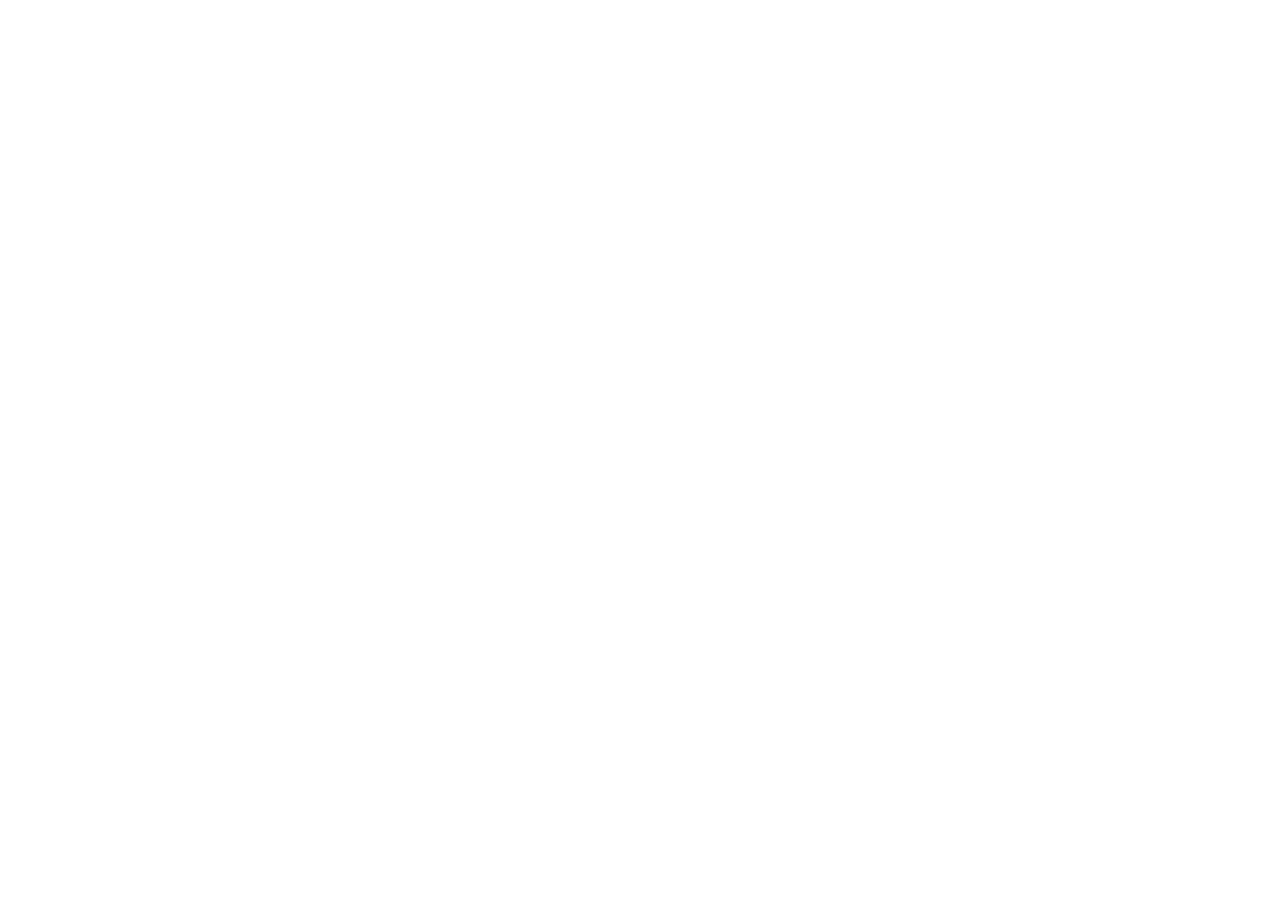
==== portfolio.html @ aa7c5927 "file uploaded" ====
<!DOCTYPE html>
<html lang="en">
<head>
    <meta charset="UTF-8">
    <meta name="viewport" content="width=device-width, initial-scale=1.0">
    <title>Ravi Jaiswal | Portfolio</title>
    <link rel="stylesheet" href="Css/style.css">
</head>
<body>
    
</body>
</html>
---- Css/style.css ----
@import url('https://fonts.googleapis.com/css2?family=Josefin+Sans:wght@300;400&family=Poppins:wght@300;400&display=swap');

*{
    margin: 0;
    padding: 0;
    box-sizing: border-box;
    scroll-behavior: smooth;
    font-family: 'Josefin Sans', sans-serif;
}
:root{
    --heading: rgb(9 14 52);
    --white: #fff;
    --black: #212529;
    /* --helper:rgb(0, 128, 246); */
    --helper: #1363DF;
    --helper-tint: rgb(54, 55, 58);
    --bg: rgb(218 232 243 /40%);
    --bg2: rgb(9, 14, 52);
    --shadow: 0px 20px 20px 0px rgb(33 47 44 / 30%);
    --shadowSupport: 0px 20px 20px 0px rgb(132 144 255 / 50%);
    
}

html{
    font-size: 60%;
    /* 1rem = 10px */
    overflow-x: hidden;
}
body{
    overflow: hidden;
}
a{
    text-decoration: none;
}
li{
    list-style: none;
}
h1{
    color: var(--helper);
    font-size: 2rem;
    text-transform: capitalize;
}
h2{
    color: var(--black);
    font-size: 5rem;
    font-weight: bolder;
}
h3{
    color: var(--black);
    font-size: 3rem;
    font-weight: bolder;
}
p{
    font-size: 1.5rem;
    color: var(--helper-tint);
}
/* ********** Resuable code ********** */

.section{
    padding: 9rem 0;
}
.first-section{
    padding: 18rem 0;
}
.container{
    max-width: 140rem;
    margin: 0 auto;
}
.btn{
    background-color: var(--helper);
    padding: 1.4rem 3rem;
    border: none;
    border-radius: 3.5rem;
    color: var(--white);
    display: inline-block;
    text-transform: uppercase;
    font-size: 1.8rem;
    font-weight: 500;
    cursor: pointer;
    font-family: 'Poppins', sans-serif;
    transition: all 0.3s ease;
}
.btn:hover,.btn:active{
    box-shadow: var(--shadowSupport);
}
.grid{
    display: grid;
    gap: 9rem;
}
.grid-two-column{
    grid-template-columns: repeat(2, 1fr) ;
}
.grid-four-column{
    grid-template-columns: repeat(4, 1fr) ;
}
.para{
    max-width: 70rem;
    font-family: 'Poppins', sans-serif;
}
.data{
    display: flex;
    flex-direction: column;
    gap: 1.5rem
}
.heading{
    font-size: 2.5rem;
    font-weight: bolder;
}
.span-a{
    animation:  abc 3s ease-in-out  infinite;
}
@keyframes abc {
    0%{
        color: var(--helper);
    }
    50%{
        color: var(--white);
    }
    100%{
        color: var(--helper);
    }
}

/* ************ header section ************* */

.header{
    width: 100%;
    position: fixed;
    height: 8rem;
    background: rgb(255 255 255 /90%);
    z-index: 99999;
    display: flex;
    justify-content: space-evenly;
    align-items: center;
}
.header .logo{
    height: 20rem;
    width: 20rem;
}
.navbar-list{
    display: flex;
    gap: 8rem;
}
.navbar-link:link,.navbar-link:visited{
    display: inline-block;
    text-decoration: none;
    font-size: 1.8rem;
    text-transform: capitalize;
    color: var(--heading);
    transition: all 0.3s ease;
}
.navbar-link:hover,.navbar-link:active{
    color: var(--helper);
}
.mobile-navbar-btn{
    display: none;
    background-color: transparent;
    cursor: pointer;
    border: none; 
}
.mobile-nav-icon[name="close-outline"]{
    display: none;
}
/* ********* Hero Section ********** */

.section-hero{
    background-color: var(--white);
}
.section-hero-data{
    display: flex;
    flex-direction: column;
    gap: 2rem;
    margin: 5rem;
}
.btns{
    display: flex;
    gap: 2rem;
}
.my-pic{
    width: 45rem;
    height: 45rem;
    cursor: pointer;
    border-radius: 50%;
    border: var(--white) solid .2rem;
    box-shadow: var(--shadow);
}

.black-btn{
    background-color: var(--black);
    padding: 1.4rem 3rem;
    border: none;
    border-radius: 3.5rem;
    color: var(--white);
    display: inline-block;
    text-transform: uppercase;
    font-size: 1.8rem;
    font-weight: 500;
    cursor: pointer;
    font-family: 'Poppins', sans-serif;
    transition: all 0.3s ease;
}
.black-btn:hover,.learn-more-btn:active{
    box-shadow: var(--shadow);
}
.hero-section-images{
    display: flex;
    justify-content: space-around;
}
/* ******* About Me Section ******** */
.section-about{
    background-color: var(--white);
}
.tag-line{
    width: 50rem;
}

.i-logo:hover{
    color: var(--helper);
}
.i-logo{
    width: 2.5rem;
    height: 2.5rem;
    background-color: var(--white);
    display: inline-block;
    border-radius: 50% 50% 50% 50% / 50% 50% 50% 50%;
    border-radius: 50%;
    padding: 1.4rem 1.8rem;
    position: relative;
    display: flex;
    align-items: center;
    color: var(--heading);
    animation: water-wave 3s linear infinite;
}
.i-logo::after{
    content: " ";
    position: absolute;
    top: 50%;
    left: 50%;
    transform: translate(-50%, -50%);
    width: 90%;
    height: 90%;
    border-radius: 50% 50% 50% 50% / 50% 50% 50% 50%;
    background: transparent;
    border: 1px solid var(--black);
    animation: water-wave 2s linear infinite;
}

@keyframes water-wave {
    0%{
        border-radius: 50% 50% 50% 50% / 50% 50% 50% 50%;
    }
    50%{
        border-radius: 30% 70% 30% 70% / 70% 30% 70% 30% 
    } 
    100%{
        border-radius: 50% 50% 50% 50% / 50% 50% 50% 50%;
    }
}
.social-icons{
    display: flex;
    gap: 3rem;
    margin-top: 3rem;
}
.connect-me-data{
    display: flex;
    justify-content: space-between;
}

/* ********* Service Section ******** */
.section-services{
    background-color: var(--bg);
}
.service-head{
    align-items: center;
}
.service-para{
    text-align: center;
}
.service-box{
    padding: 3rem ;
    display: flex;
    align-items: center;
    text-align: center;
    flex-direction: column;
    gap: 1.5rem;
    box-shadow: var(--shadow);
    background-color: var(--white);
    border-radius: 1rem;
    transition: all 0.3s ease ;
}
.service-icon{
    width: 10rem;
    height: 10rem;
    background-color: var(--bg);
    display: inline-block;
    border-radius: 50% 50% 50% 50% / 50% 50% 50% 50%;
    border-radius: 50%;
    padding: 1.4rem 1.8rem;
    position: relative;
    display: flex;
    align-items: center;
    color: var(--heading);
    animation: water-wave 3s linear infinite;
}
.service-icon::after{
    
    content: " ";
    position: absolute;
    top: 50%;
    left: 50%;
    transform: translate(-50%, -50%);
    width: 90%;
    height: 90%;
    border-radius: 50% 50% 50% 50% / 50% 50% 50% 50%;
    border-radius: 50%;
    background: transparent;
    border: 1px solid var(--black);
    animation: water-wave 3s linear infinite;
}

@keyframes water-wave-o {
    0%{
        border-radius: 50% 50% 50% 50% / 50% 50% 50% 50%;
    }
    50%{
        border-radius: 30% 70% 30% 70% / 70% 30% 70% 30% 
    } 
    100%{
        border-radius: 50% 50% 50% 50% / 50% 50% 50% 50%;
    }
}
.service-box:hover{
    transform: translateY(-2rem);
    background-color: var(--helper);
    box-shadow: var(--shadowSupport);
    .service-box-para , .service-icon {
        color: var(--white);
    }
    .service-box-head{
        color: var(--white);
    }
    .service-icon{
        background-color: var(--black);
    }
    .service-icon::after{
        border: 1px solid var(--white);
    }
}

.service-box-head{
    font-size: 2.5rem;
    text-transform: capitalize;
}
.service-box-para{
    /* padding-bottom: 3rem; */
    font-size: 1.5rem;
}


/* ********** freelancing section ******** */

.f-head{
    background-color: var(--bg2);
}
.f-head-element{
    padding-bottom: 5rem;
    display: flex;
    flex-direction: column;
    gap: 2rem;
    justify-content: center;
    align-items: center;
}
.f-head-element img{
    width:  26rem;
    height: 12rem;
}
.f-head-element h2{
    color: var(--white);
    filter: drop-shadow(5px 5px 10px #0080F6);
    text-align: center;
}
.f-head-element p{
    color: var(--white);
    max-width: 60%;
    text-align: center;
}
.f-tail{
    background-color: var(--helper); 
    margin-top: -5%; 
    border-radius: 1rem;
    padding: 9rem 0;
}
.f-tail-element{
    display: flex;
    flex-direction: column;
    gap: 2rem;
    justify-content: center;
    align-items: center;
}
.f-tail-element h3{
    max-width: 80%;
    color: var(--white);
    text-align: center;
}
.f-tail-arrow {
    font-size: 2rem;
    animation: arrow-icon 1.5s ease infinite;
}

@keyframes arrow-icon {
    0%{
        transform: translateY(-10px);
    }
    50%{
        transform: translateY(10px);
    }
    100%{
        transform: translateY(-10px)
    }

}

/* ******* contact section ********** */

.section-contact{
    background-color: var(--white);
}
.contact-head{
    align-items: center;
    text-align: center;
}

.section-contact-main{
    max-width: 85rem;
    margin: 0 auto;
    margin-top: 9rem;
    transition: all 0.3s linear;
}

.section-contact-main form{
    display: flex;
    text-align: center;
    flex-direction: column;
    gap: 2rem;
}
.section-contact-main input,
.section-contact-main textarea{
    padding: 1.5rem 2rem;
    border: 0.1rem solid  #c9c9c9;  
    border-radius: 5px;
    font-size: 1.6rem;
    width: 100%;
    resize: none;
}
.section-contact-main .grid{
    gap: 2rem;
}

.input-box{
    display: flex;
    gap: 2rem;
    flex-direction: column;
}
.section-contact-main input[type="submit"]{
    max-width: 30%;
    border: none;
    border-radius: 3.5rem;
}

/* ********* fotter section ****** */

.section-footer{
    background-color: var(--bg2);
}
.footer-head{
    margin-bottom: 3rem;
}
.section-footer h3{
    color: var(--white);
}
.section-footer a, .section-footer ion-icon {
    color: #adadad;
}
.footer-about , .footer-links , 
.footer-service , .footer-question{
    display: flex;
    flex-direction: column;
    gap: 2rem;
    justify-content: center;
}
.footer-links ul , 
.footer-service ul, .footer-question address  {
    font-size: 1.7rem;
    display: flex;
    flex-direction: column;
    gap: 2rem;
}
.footer-question p , .footer-question  p a{
    font-size: 1.7rem;
}
.footer-tail{
    display: flex;
    flex-direction: column;
    align-items: center;
    gap: 4rem;
}
.footer-icon{
    background-color: transparent;
    border: solid var(--white);
}
.footer-tail p , .footer-about p{
    color: var(--white);
}
.section-footer a:hover,
.section-footer a:active,
.section-footer .footer-icon:hover,
.section-footer .footer-icon:active{
    color: var(--white);
}


/* ******* top scrool btn ****** */

.top-scroll{
    position: fixed;
    right: 2%;
    bottom: 5%;
    z-index: 1;
}
.top-scroll-icon{
    width: 4rem;
    height: 4rem;
    background: var(--helper);
    display: inline-block;
    padding: 1.4rem 1.8rem;
    position: relative;
    color: var(--white);
    animation: water-wave 3s linear infinite;
    cursor: pointer;
}





/* ************** media query ************ */

/* 1400px */
@media (max-width: 1400px){
    .container{
        max-width: 130rem;
        padding: 0 3.2rem;
    }
    .f-tail{
        padding: 8rem 0;
    }
}

/* 1320px */
@media (max-width: 1320px){
    html{
        font-size: 56.25%;
    }
    .container{
        max-width: 120rem;
    }
    .section-services .grid{
        gap: 2rem;
    }
    
}
/* 1200px */
@media (max-width: 1200px) {
    .container{
        max-width: 110rem;

    }
    .grid{
        gap: 5.8rem;
    }
    .navbar-list{
        gap: 3.4rem;
    }
}
/* 1100px */
@media (max-width: 1100px) {
    html{
        font-size: 53%;
    }
    .section-services .grid-four-column{
        grid-template-columns: 1fr 1fr;
    }
}
/* 1000px */
@media (max-width: 1000px) {
    html{
        font-size: 50%;
    }
    

    .header{
        position: fixed;
        /* gap: 30rem; */
    }
    .mobile-navbar-btn{
        display: block;
        z-index: 99999999;
        /* border: 3px solid var(--black); */
        color: var(--black);
    }

    .mobile-nav-icon{
        width: 4rem;
        height: 4rem;
        color: var(--black);
        
    }
    /* .header .logo{
        width: 40%;
    } */

    .navbar{
        width: 100%;
        height: 100vh;
        position: absolute;
        top: 0;
        left: 0;
        background: rgb(255 255 255 /90%);

        display: flex;
        justify-content: center;
        align-items: center;
        transform: translateX(100%);
        transition: all 0.5s linear;

        opacity: 0;
        visibility: hidden;
        pointer-events: none;
        z-index: 99;

    }
    
    .navbar-list{
        flex-direction: column;
        align-items: center;
    }

    .navbar .navbar-list .navbar-link:link,
    .navbar .navbar-list .navbar-link:visited{
        color: var(--black);
        font-size: 3.2rem;
    }
    .downloadcv-btn{
        display: none;
    }
    .active .navbar{
        transform: translateX(0%);
        opacity: 1;
        visibility: visible;
        pointer-events: auto;
    }
    .active .mobile-navbar-btn .mobile-nav-icon[name="menu-outline"]{
        display: none;
    }
    .active .mobile-navbar-btn .mobile-nav-icon[name="close-outline"]{
        display: block;
    }
}

/* 950px */

@media (max-width: 950px) {
    html{
        font-size: 45%;
    }
    .f-tail{
        width: 80%;
        height: 80%;
        /* margin-top: -5%; */
    }
    
}

/* 800px */
@media (max-width: 800px){
    .container{
        max-width: 71rem;
    }
    .grid-two-column{
        grid-template-columns: 1fr;
    }
    .hero-section-images{
        grid-row: 1;
    }
    .section-hero-data{
        align-items: center;
    }
    .hero-para{
        text-align: center;
    }
    .section-about-data{
        display: flex;
        align-items: center;
        justify-content: center;
        text-align: center;
    }
    .connect-me-data{
        display: flex;
        align-items: center;
        justify-content: center;
        text-align: center;
    }
    
    .section-footer .grid-four-column{
        grid-template-columns: 1fr 1fr;
    }
    .footer-about ,.footer-links , .footer-service ,.footer-question{
        display: flex;
        justify-content: center;
        align-items: center;
        text-align: center;
    }
    .f-tail{
        margin-top: -10%;
    }
}

/* 560px */
@media (max-width : 560px) {
    html{
        font-size: 42%;
    }
    
    .section-services .grid-four-column{
        grid-template-columns:  1fr;
    }
    .service-box p{
        max-width: 30rem;
    }
    .service-box{
        padding: 5rem 0;
    }
}
/* 370px */
@media (max-width : 370px) {
    html{
        font-size: 30%;
    }
    
    @keyframes arrow-icon {
        0%{
            transform: translateY(-5px);
        }
        50%{
            transform: translateY(5px);
        }
        100%{
            transform: translateY(-5px)
        }
    
    }
}
/* 260px */
@media (max-width : 260px) {
    html{
        font-size: 20%;
    }
}
/* 200px */
@media (max-width : 200px) {
    html{
        font-size: 15%;
    }
}
/* 120px */
@media (max-width : 120px) {
    html{
        font-size: 10%;
    }
}
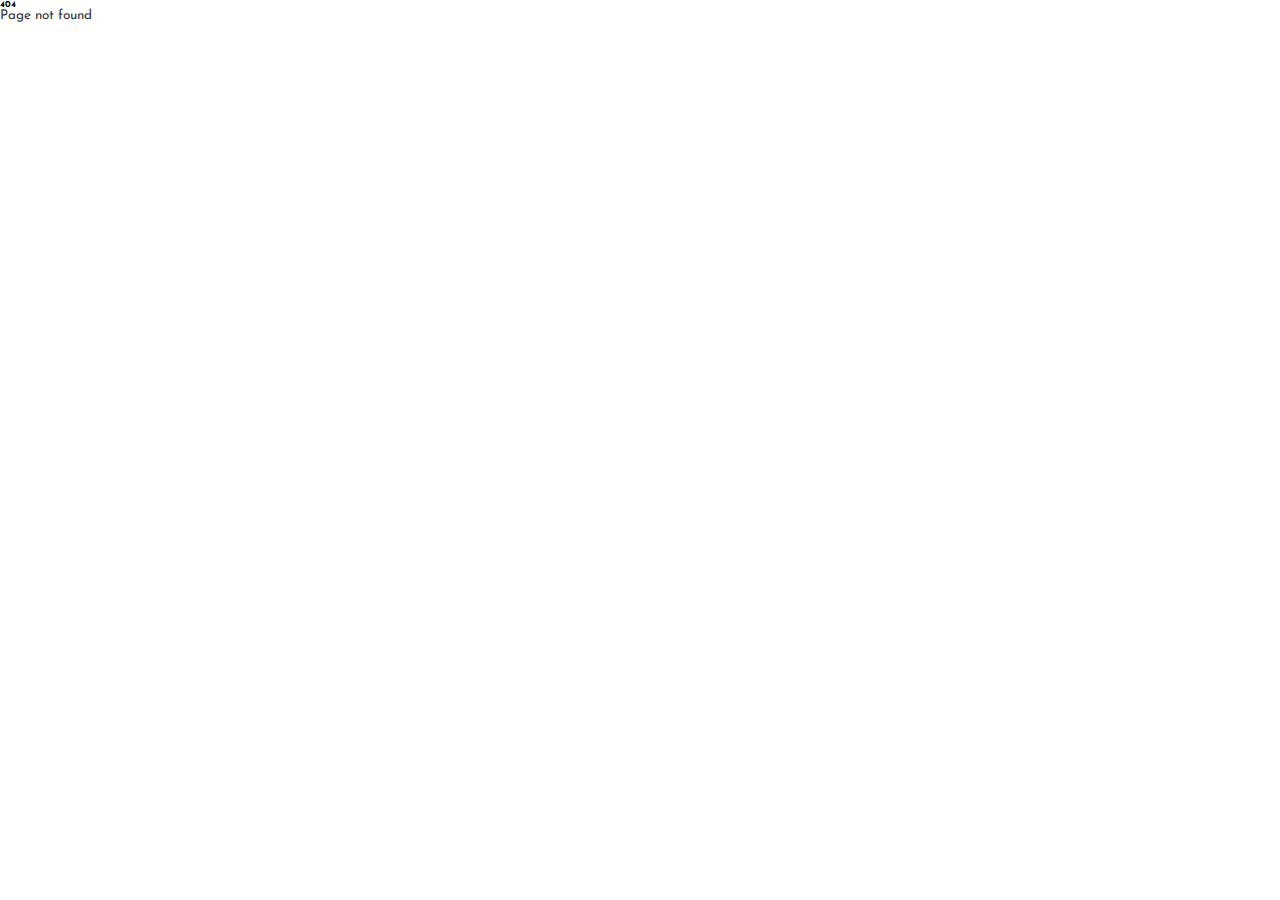
==== commit b34a02ec: "Update portfolio.html" ====
--- a/portfolio.html
+++ b/portfolio.html
@@ -7,6 +7,9 @@
     <link rel="stylesheet" href="Css/style.css">
 </head>
 <body>
-    
+    <section class="portfolio">
+        <h4>404</h4>
+        <p>Page not found</p>
+    </section>
 </body>
-</html>+</html>
--- a/Css/style.css
+++ b/Css/style.css
@@ -93,6 +93,9 @@
 .grid-four-column{
     grid-template-columns: repeat(4, 1fr) ;
 }
+.grid-five-column{
+    grid-template-columns: repeat(5, 1fr) ;
+}
 .para{
     max-width: 70rem;
     font-family: 'Poppins', sans-serif;
@@ -121,102 +124,7 @@
     }
 }
 
-/* ************ header section ************* */
-
-.header{
-    width: 100%;
-    position: fixed;
-    height: 8rem;
-    background: rgb(255 255 255 /90%);
-    z-index: 99999;
-    display: flex;
-    justify-content: space-evenly;
-    align-items: center;
-}
-.header .logo{
-    height: 20rem;
-    width: 20rem;
-}
-.navbar-list{
-    display: flex;
-    gap: 8rem;
-}
-.navbar-link:link,.navbar-link:visited{
-    display: inline-block;
-    text-decoration: none;
-    font-size: 1.8rem;
-    text-transform: capitalize;
-    color: var(--heading);
-    transition: all 0.3s ease;
-}
-.navbar-link:hover,.navbar-link:active{
-    color: var(--helper);
-}
-.mobile-navbar-btn{
-    display: none;
-    background-color: transparent;
-    cursor: pointer;
-    border: none; 
-}
-.mobile-nav-icon[name="close-outline"]{
-    display: none;
-}
-/* ********* Hero Section ********** */
-
-.section-hero{
-    background-color: var(--white);
-}
-.section-hero-data{
-    display: flex;
-    flex-direction: column;
-    gap: 2rem;
-    margin: 5rem;
-}
-.btns{
-    display: flex;
-    gap: 2rem;
-}
-.my-pic{
-    width: 45rem;
-    height: 45rem;
-    cursor: pointer;
-    border-radius: 50%;
-    border: var(--white) solid .2rem;
-    box-shadow: var(--shadow);
-}
-
-.black-btn{
-    background-color: var(--black);
-    padding: 1.4rem 3rem;
-    border: none;
-    border-radius: 3.5rem;
-    color: var(--white);
-    display: inline-block;
-    text-transform: uppercase;
-    font-size: 1.8rem;
-    font-weight: 500;
-    cursor: pointer;
-    font-family: 'Poppins', sans-serif;
-    transition: all 0.3s ease;
-}
-.black-btn:hover,.learn-more-btn:active{
-    box-shadow: var(--shadow);
-}
-.hero-section-images{
-    display: flex;
-    justify-content: space-around;
-}
-/* ******* About Me Section ******** */
-.section-about{
-    background-color: var(--white);
-}
-.tag-line{
-    width: 50rem;
-}
-
-.i-logo:hover{
-    color: var(--helper);
-}
+
 .i-logo{
     width: 2.5rem;
     height: 2.5rem;
@@ -256,19 +164,115 @@
         border-radius: 50% 50% 50% 50% / 50% 50% 50% 50%;
     }
 }
+
 .social-icons{
     display: flex;
-    gap: 3rem;
+    flex-direction: row;
     margin-top: 3rem;
 }
-.connect-me-data{
-    display: flex;
-    justify-content: space-between;
+
+
+/* ************ header section ************* */
+
+.header{
+    width: 100%;
+    position: fixed;
+    height: 8rem;
+    background: rgb(255 255 255 /90%);
+    z-index: 99999;
+    display: flex;
+    justify-content: space-evenly;
+    align-items: center;
+}
+.header .logo{
+    height: 20rem;
+    width: 20rem;
+}
+.navbar-list{
+    display: flex;
+    gap: 8rem;
+}
+.navbar-link:link,.navbar-link:visited{
+    display: inline-block;
+    text-decoration: none;
+    font-size: 1.8rem;
+    text-transform: capitalize;
+    color: var(--heading);
+    transition: all 0.3s ease;
+}
+.navbar-link:hover,.navbar-link:active{
+    color: var(--helper);
+}
+.mobile-navbar-btn{
+    display: none;
+    background-color: transparent;
+    cursor: pointer;
+    border: none; 
+}
+.mobile-nav-icon[name="close-outline"]{
+    display: none;
+}
+/* ********* Hero Section ********** */
+
+.section-hero{
+    background-color: var(--white);
+}
+.section-hero-data{
+    display: flex;
+    flex-direction: column;
+    gap: 2rem;
+    margin: 5rem;
+}
+.btns{
+    display: flex;
+    gap: 2rem;
+}
+.my-pic{
+    width: 45rem;
+    height: 45rem;
+    cursor: pointer;
+    border-radius: 50%;
+    border: var(--white) solid .2rem;
+    box-shadow: var(--shadow);
+}
+
+.black-btn{
+    background-color: var(--black);
+    padding: 1.4rem 3rem;
+    border: none;
+    border-radius: 3.5rem;
+    color: var(--white);
+    display: inline-block;
+    text-transform: uppercase;
+    font-size: 1.8rem;
+    font-weight: 500;
+    cursor: pointer;
+    font-family: 'Poppins', sans-serif;
+    transition: all 0.3s ease;
+}
+.black-btn:hover,.learn-more-btn:active{
+    box-shadow: var(--shadow);
+}
+.hero-section-images {
+    display: flex;
+    justify-content: space-around;
+    align-items: center;
+}
+/* ******* About Me Section ******** */
+
+.section-about-data , .connect-me-data{
+    display: flex;
+    gap: 2rem;
+    flex-direction: column;
+}
+.section-about-data h2{
+    max-width: 50rem;
 }
 
 /* ********* Service Section ******** */
 .section-services{
     background-color: var(--bg);
+    
 }
 .service-head{
     align-items: center;
@@ -541,6 +545,10 @@
 
 
 
+.mobile-social-icon{
+    display: none;
+}
+
 
 
 /* ************** media query ************ */
@@ -596,7 +604,9 @@
     html{
         font-size: 50%;
     }
-    
+    .container{
+        max-width: 100rem;
+    }
 
     .header{
         position: fixed;
@@ -665,26 +675,29 @@
     .active .mobile-navbar-btn .mobile-nav-icon[name="close-outline"]{
         display: block;
     }
-}
-
-/* 950px */
-
-@media (max-width: 950px) {
-    html{
-        font-size: 45%;
-    }
+    .btns{
+        flex-direction: column;
+        align-items: center;
+    }
+    .section-hero-data{
+        text-align: center;
+    }
+    .section-about .grid-two-column{
+        grid-template-columns: 1fr;
+    }
+    
     .f-tail{
         width: 80%;
         height: 80%;
-        /* margin-top: -5%; */
-    }
-    
-}
+        margin-top: -5%;
+    }
+}
+
 
 /* 800px */
-@media (max-width: 800px){
+@media (max-width: 810px){
     .container{
-        max-width: 71rem;
+        max-width: 70rem;
     }
     .grid-two-column{
         grid-template-columns: 1fr;
@@ -698,18 +711,7 @@
     .hero-para{
         text-align: center;
     }
-    .section-about-data{
-        display: flex;
-        align-items: center;
-        justify-content: center;
-        text-align: center;
-    }
-    .connect-me-data{
-        display: flex;
-        align-items: center;
-        justify-content: center;
-        text-align: center;
-    }
+    
     
     .section-footer .grid-four-column{
         grid-template-columns: 1fr 1fr;
@@ -723,14 +725,13 @@
     .f-tail{
         margin-top: -10%;
     }
-}
+    
+}
+
+
 
 /* 560px */
 @media (max-width : 560px) {
-    html{
-        font-size: 42%;
-    }
-    
     .section-services .grid-four-column{
         grid-template-columns:  1fr;
     }
@@ -740,11 +741,19 @@
     .service-box{
         padding: 5rem 0;
     }
+    
+}
+/* 460px */
+@media (max-width: 460px) {
+    .my-pic{
+        width: 30rem;
+        height: 30rem;
+    }
 }
 /* 370px */
-@media (max-width : 370px) {
+@media (max-width : 390px) {
     html{
-        font-size: 30%;
+        font-size: 44%;
     }
     
     @keyframes arrow-icon {
@@ -757,24 +766,23 @@
         100%{
             transform: translateY(-5px)
         }
-    
     }
 }
 /* 260px */
-@media (max-width : 260px) {
+@media (max-width : 275px) {
     html{
-        font-size: 20%;
+        font-size: 40%;
+    }
+}
+/* 250px */
+@media (max-width : 250px) {
+    html{
+        font-size: 30%;
     }
 }
 /* 200px */
 @media (max-width : 200px) {
     html{
-        font-size: 15%;
-    }
-}
-/* 120px */
-@media (max-width : 120px) {
-    html{
-        font-size: 10%;
-    }
-}
+        font-size: 20%;
+    }
+}
